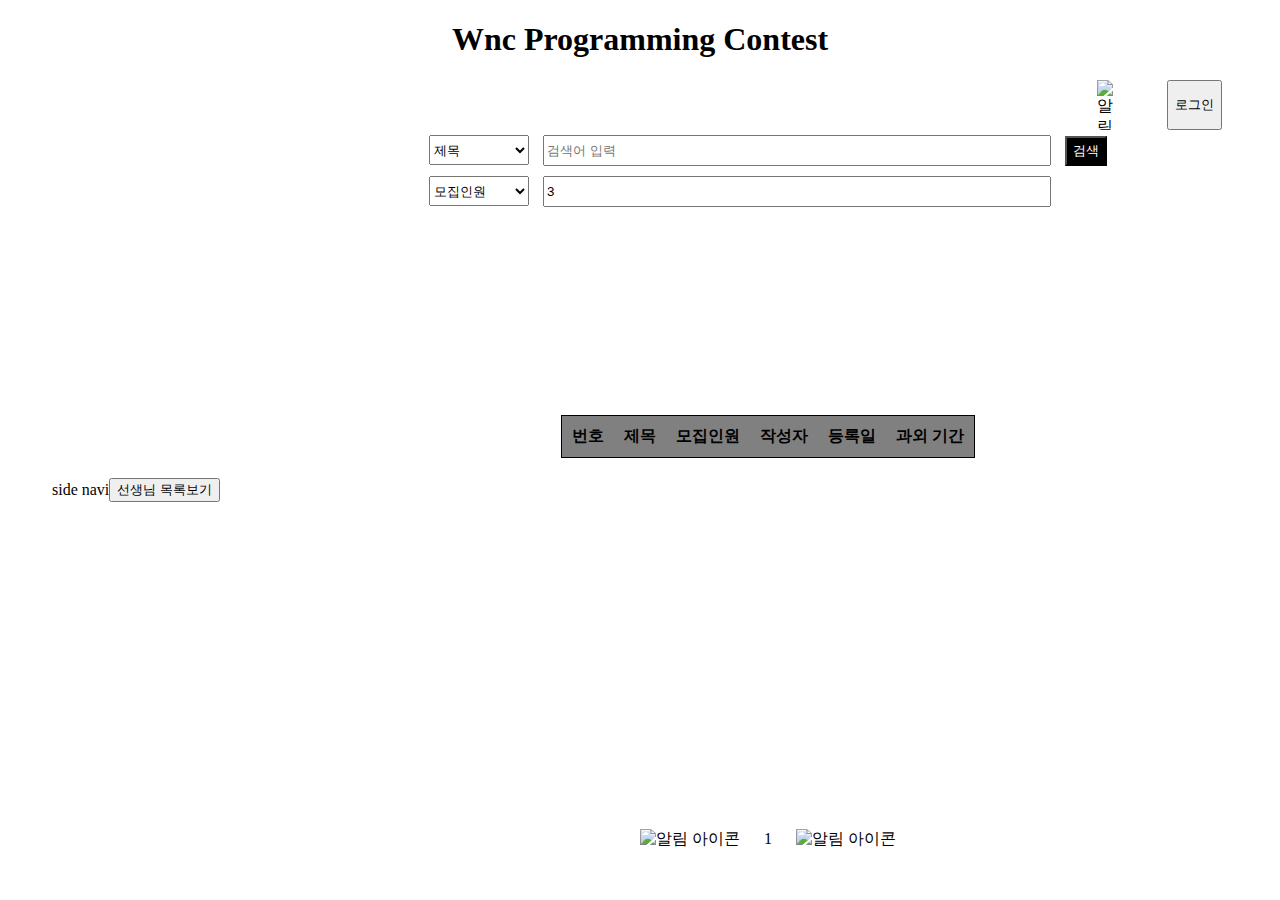
==== index.html @ e2705a22 "final bun somgthing have a problem" ====
<!DOCTYPE html>
<html lang="ko">
    <head>
        <meta charset="UTF-8" />
        <meta http-equiv="X-UA-Compatible" content="IE=edge" />
        <meta name="viewport" content="width=device-width, initial-scale=1.0" />
        <link href="./main.css" rel="stylesheet" />
        <script src="https://ajax.googleapis.com/ajax/libs/jquery/3.5.1/jquery.min.js"></script>
        <!-- <script src="http://code.jquery.com/jquery-latest.min.js"></script> -->
        <script src="https://www.gstatic.com/firebasejs/8.10.0/firebase-app.js"></script>
        <script src="https://www.gstatic.com/firebasejs/8.10.0/firebase-firestore.js"></script>
        <script src="https://www.gstatic.com/firebasejs/8.10.0/firebase-storage.js"></script>
        <title>Document</title>

        <script defer src="/__/firebase/9.4.0/firebase-app-compat.js"></script>
        <script defer src="/__/firebase/9.4.0/firebase-auth-compat.js"></script>
        <script
            defer
            src="/__/firebase/9.4.0/firebase-database-compat.js"
        ></script>
        <script
            defer
            src="/__/firebase/9.4.0/firebase-firestore-compat.js"
        ></script>
        <script
            defer
            src="/__/firebase/9.4.0/firebase-functions-compat.js"
        ></script>
        <script
            defer
            src="/__/firebase/9.4.0/firebase-messaging-compat.js"
        ></script>
        <script
            defer
            src="/__/firebase/9.4.0/firebase-storage-compat.js"
        ></script>
        <script
            defer
            src="/__/firebase/9.4.0/firebase-analytics-compat.js"
        ></script>
        <script
            defer
            src="/__/firebase/9.4.0/firebase-remote-config-compat.js"
        ></script>
        <script
            defer
            src="/__/firebase/9.4.0/firebase-performance-compat.js"
        ></script>

        <script defer src="/__/firebase/init.js?useEmulator=true"></script>
    </head>
    <body>
        <h1>Wnc Programming Contest</h1>

        <div id="top_navi">
            <button id="register_board">게시물 등록하기</button>
            <button id="my_board">내 게시물</button>
            <span id="users"></span>
            <button id="update">회원정보수정</button>
            <img
                id="alert_icon"
                src="./images/notification.png"
                alt="알림 아이콘"
            />
            <button id="logout_btn">로그아웃</button>
            <button id="login_btn">로그인</button>
        </div>
        <div id="side_navi">
            side navi
            <input id="teacherList" type="button" value="선생님 목록보기" />
        </div>
        <div id="board">
            <div id="board_search">
                <select id="cate" name="category">
                    <option id="title" value="title" selected>제목</option>
                    <option id="teacher" value="teacher">선생님</option>
                </select>
                <input
                    class="category"
                    id="category_input"
                    placeholder="검색어 입력"
                />
                <input type="button" id="category_search" value="검색" />
                <br />
                <select name="recruitment">
                    <option id="recruitment" selected>모집인원</option>
                </select>
                <input
                    class="category"
                    id="recruitment_input"
                    type="number"
                    value="3"
                />
            </div>

            <div id="board_table">
                <table>
                    <thead>
                        <tr>
                            <th>번호</th>
                            <th>제목</th>
                            <th>모집인원</th>
                            <th>작성자</th>
                            <th>등록일</th>
                            <th>과외 기간</th>
                        </tr>
                    </thead>
                    <tbody></tbody>
                </table>
            </div>
            <div id="board_page">
                <img
                    id="page_icon1"
                    src="./images/left-arrow.png"
                    alt="알림 아이콘"
                />
                <span id="page_index">1</span>
                <img
                    id="page_icon2"
                    src="./images/right-arrow.png"
                    alt="알림 아이콘"
                />
            </div>
        </div>

        <script>
            // import { initializeApp } from "https://www.gstatic.com/firebasejs/9.4.0/firebase-app.js";
            // import { getAnalytics } from "https://www.gstatic.com/firebasejs/9.4.0/firebase-analytics.js";
            // import firebase from "https://www.gstatic.com/firebasejs/8.10.0/firebase-app.js";
            // import "https://www.gstatic.com/firebasejs/8.10.0/firebase-firestore.js";

            // const firebase = require("firebase");
            // Required for side-effects
            // require("firebase/firestore");
            // firebase.initializeApp({
            //     apiKey: "AIzaSyDiOMeXpGNgYBSphTJZN4cZLeJRCtV9Ae4",
            //     authDomain: "wnc-deachung.firebaseapp.com",
            //     projectId: "wnc-deachung",
            // });
            const firebaseConfig = {
                apiKey: "AIzaSyDiOMeXpGNgYBSphTJZN4cZLeJRCtV9Ae4",
                authDomain: "wnc-deachung.firebaseapp.com",
                projectId: "wnc-deachung",
                storageBucket: "wnc-deachung.appspot.com",
                messagingSenderId: "769266517788",
                appId: "1:769266517788:web:7f37d9571d2850627ddcd9",
                measurementId: "G-Y3NNN50WLQ",
            };
            firebase.initializeApp(firebaseConfig);

            var db = firebase.firestore();
            var storage = firebase.storage();
            var storageRef = storage.ref();
            // Import the functions you need from the SDKs you need
            // import { initializeApp } from "firebase/app";
            // import { getAnalytics } from "firebase/analytics";
            // TODO: Add SDKs for Firebase products that you want to use
            // https://firebase.google.com/docs/web/setup#available-libraries

            // Your web app's Firebase configuration
            // For Firebase JS SDK v7.20.0 and later, measurementId is optional

            // Initialize Firebase
        </script>
        <!-- <script src="join.js"></script> -->
        <script src="./main.js"></script>

        <script src="main_db.js"></script>
    </body>
</html>
---- main.css ----
h1 {
    text-align: center;
}
#register_board {
    margin-left: 50%;
    display: none;
    margin-right: 50px;
}
#my_board {
    display: none;
    margin-right: 50px;
}
#update {
    display: none;
    margin-left: 30px;
}
#logout_btn {
    /* height: 30px; */
    /* flex-grow: 1; */
    /* display: inline-block; */
    display: none;
    margin-right: 50px;
}
#login_btn {
    /* height: 30px; */
    /* flex-grow: 1; */
    /* display: inline-block; */
    margin-right: 50px;
}
#alert_icon {
    margin-left: auto;
    display: block;
    width: 100px;
    height: 50px;
    margin-right: 50px;
    /* object-fit: cover; */
    /* height: 100px; */
    /* width: 100; */
}
#top_navi {
    /* height: 200px; */
    /* border: 1px solid blue; */
    margin-left: auto;
    /* border: 3px dotted blue; */
    /* width: 50%; */
    display: flex;
}
#side_navi {
    display: flex;
    justify-content: center;
    align-items: center;
    vertical-align: middle;
    text-align: center;
    float: left;
    width: 20vw;
    height: 80vh;
    /* border: 1px solid blue; */
}
#board_search {
    height: 100px;
    /* width: auto; */
    margin-left: auto;
    margin-right: auto;
    justify-self: center;
    /* border: 1px solid blue; */
    /* width: 100%;      */
}
#board {
    width: 70vw;
    height: 80vh;
    display: grid;
    /* border: 1px solid blue; */
    margin: 0 auto;
}
.category {
    width: 500px;
    margin: 5px;
    height: 25px;
}
#category_search {
    color: white;
    background-color: black;
    margin: 5px;
    height: 30px;
}
select {
    width: 100px;
    margin: 5px;
    height: 30px;
}
#board_table {
    margin-left: auto;
    margin-right: auto;
    justify-self: center;
}
#board_page {
    align-self: flex-end;
    /* text-align: end; */
    margin-left: auto;
    margin-right: auto;
    justify-self: center;
}
#alert_icon {
    width: 20px;
}
#page_icon1 {
    width: 12px;
    margin: 0px 20px;
}
#page_icon2 {
    width: 12px;
    margin: 0px 20px;
}
table {
    font-family: "arial", "sans-serif";

    border: 1px solid black;
    border-collapse: collapse;
}
tr {
    border-bottom: 1px solid black;
}
th,
td {
    padding: 10px;
    text-align: center;
    /* border:  1px solid black; */
}
th {
    background-color: grey;
}
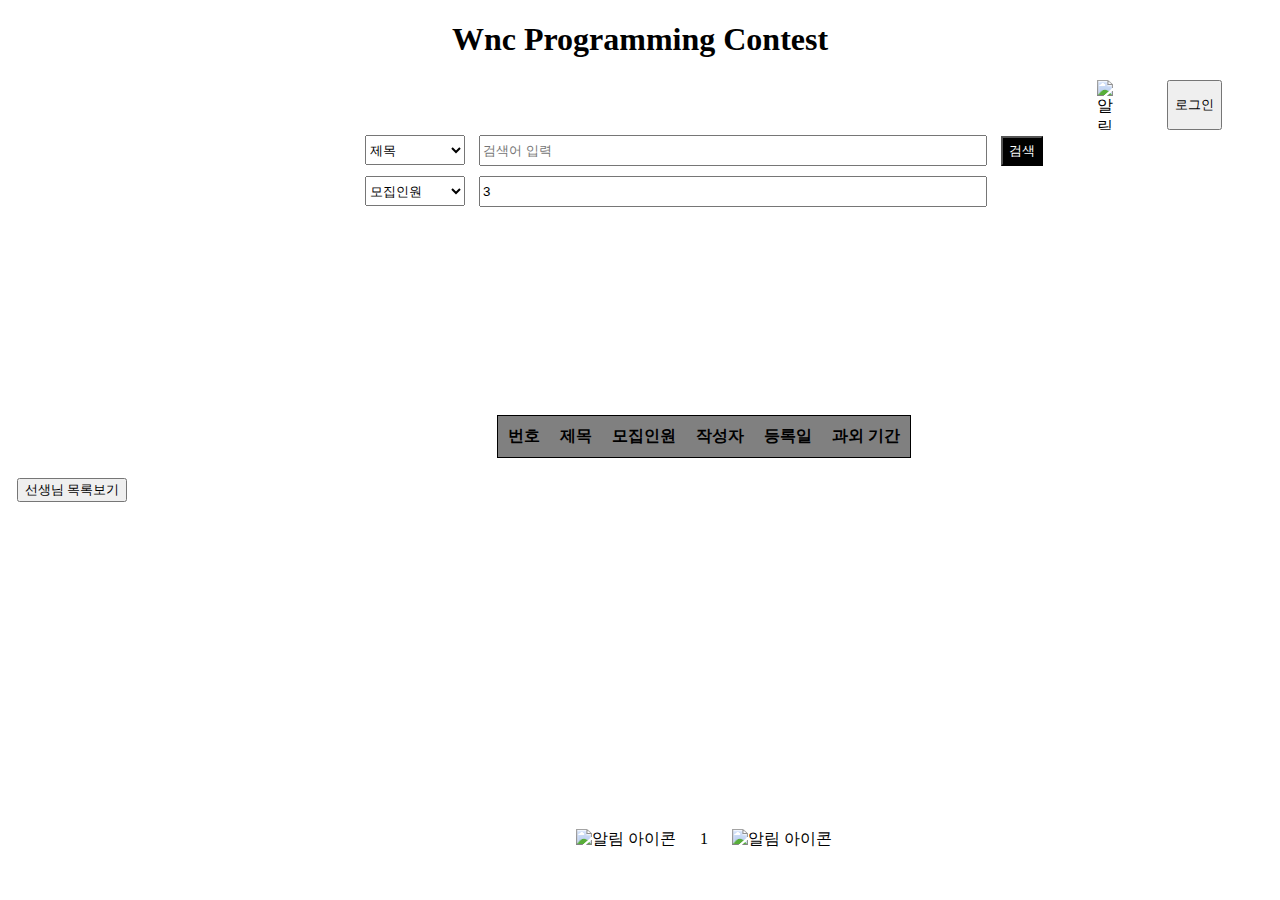
==== commit 364c04b5: "refactor : code split" ====
--- a/index.html
+++ b/index.html
@@ -1,170 +1,148 @@
 <!DOCTYPE html>
 <html lang="ko">
-    <head>
-        <meta charset="UTF-8" />
-        <meta http-equiv="X-UA-Compatible" content="IE=edge" />
-        <meta name="viewport" content="width=device-width, initial-scale=1.0" />
-        <link href="./main.css" rel="stylesheet" />
-        <script src="https://ajax.googleapis.com/ajax/libs/jquery/3.5.1/jquery.min.js"></script>
-        <!-- <script src="http://code.jquery.com/jquery-latest.min.js"></script> -->
-        <script src="https://www.gstatic.com/firebasejs/8.10.0/firebase-app.js"></script>
-        <script src="https://www.gstatic.com/firebasejs/8.10.0/firebase-firestore.js"></script>
-        <script src="https://www.gstatic.com/firebasejs/8.10.0/firebase-storage.js"></script>
-        <title>Document</title>
+  <head>
+    <meta charset="UTF-8" />
+    <meta http-equiv="X-UA-Compatible" content="IE=edge" />
+    <meta name="viewport" content="width=device-width, initial-scale=1.0" />
+    <link href="./main.css" rel="stylesheet" />
+    <script src="https://ajax.googleapis.com/ajax/libs/jquery/3.5.1/jquery.min.js"></script>
+    <!-- <script src="http://code.jquery.com/jquery-latest.min.js"></script> -->
+    <script src="https://www.gstatic.com/firebasejs/8.10.0/firebase-app.js"></script>
+    <script src="https://www.gstatic.com/firebasejs/8.10.0/firebase-firestore.js"></script>
+    <script src="https://www.gstatic.com/firebasejs/8.10.0/firebase-storage.js"></script>
+    <title>Document</title>
 
-        <script defer src="/__/firebase/9.4.0/firebase-app-compat.js"></script>
-        <script defer src="/__/firebase/9.4.0/firebase-auth-compat.js"></script>
-        <script
-            defer
-            src="/__/firebase/9.4.0/firebase-database-compat.js"
-        ></script>
-        <script
-            defer
-            src="/__/firebase/9.4.0/firebase-firestore-compat.js"
-        ></script>
-        <script
-            defer
-            src="/__/firebase/9.4.0/firebase-functions-compat.js"
-        ></script>
-        <script
-            defer
-            src="/__/firebase/9.4.0/firebase-messaging-compat.js"
-        ></script>
-        <script
-            defer
-            src="/__/firebase/9.4.0/firebase-storage-compat.js"
-        ></script>
-        <script
-            defer
-            src="/__/firebase/9.4.0/firebase-analytics-compat.js"
-        ></script>
-        <script
-            defer
-            src="/__/firebase/9.4.0/firebase-remote-config-compat.js"
-        ></script>
-        <script
-            defer
-            src="/__/firebase/9.4.0/firebase-performance-compat.js"
-        ></script>
+    <script defer src="/__/firebase/9.4.0/firebase-app-compat.js"></script>
+    <script defer src="/__/firebase/9.4.0/firebase-auth-compat.js"></script>
+    <script defer src="/__/firebase/9.4.0/firebase-database-compat.js"></script>
+    <script
+      defer
+      src="/__/firebase/9.4.0/firebase-firestore-compat.js"
+    ></script>
+    <script
+      defer
+      src="/__/firebase/9.4.0/firebase-functions-compat.js"
+    ></script>
+    <script
+      defer
+      src="/__/firebase/9.4.0/firebase-messaging-compat.js"
+    ></script>
+    <script defer src="/__/firebase/9.4.0/firebase-storage-compat.js"></script>
+    <script
+      defer
+      src="/__/firebase/9.4.0/firebase-analytics-compat.js"
+    ></script>
+    <script
+      defer
+      src="/__/firebase/9.4.0/firebase-remote-config-compat.js"
+    ></script>
+    <script
+      defer
+      src="/__/firebase/9.4.0/firebase-performance-compat.js"
+    ></script>
 
-        <script defer src="/__/firebase/init.js?useEmulator=true"></script>
-    </head>
-    <body>
-        <h1>Wnc Programming Contest</h1>
+    <script defer src="/__/firebase/init.js?useEmulator=true"></script>
+  </head>
+  <body>
+    <h1>Wnc Programming Contest</h1>
 
-        <div id="top_navi">
-            <button id="register_board">게시물 등록하기</button>
-            <button id="my_board">내 게시물</button>
-            <span id="users"></span>
-            <button id="update">회원정보수정</button>
-            <img
-                id="alert_icon"
-                src="./images/notification.png"
-                alt="알림 아이콘"
-            />
-            <button id="logout_btn">로그아웃</button>
-            <button id="login_btn">로그인</button>
-        </div>
-        <div id="side_navi">
-            side navi
-            <input id="teacherList" type="button" value="선생님 목록보기" />
-        </div>
-        <div id="board">
-            <div id="board_search">
-                <select id="cate" name="category">
-                    <option id="title" value="title" selected>제목</option>
-                    <option id="teacher" value="teacher">선생님</option>
-                </select>
-                <input
-                    class="category"
-                    id="category_input"
-                    placeholder="검색어 입력"
-                />
-                <input type="button" id="category_search" value="검색" />
-                <br />
-                <select name="recruitment">
-                    <option id="recruitment" selected>모집인원</option>
-                </select>
-                <input
-                    class="category"
-                    id="recruitment_input"
-                    type="number"
-                    value="3"
-                />
-            </div>
+    <div id="top_navi">
+      <button id="register_board">게시물 등록하기</button>
+      <button id="my_board">내 게시물</button>
+      <span id="users"></span>
+      <button id="update">회원정보수정</button>
+      <img id="alert_icon" src="./images/notification.png" alt="알림 아이콘" />
+      <button id="logout_btn">로그아웃</button>
+      <button id="login_btn">로그인</button>
+    </div>
+    <div id="side_navi">
+      <!-- side navi -->
+      <input id="teacherList" type="button" value="선생님 목록보기" />
+    </div>
+    <div id="board">
+      <div id="board_search">
+        <select id="cate" name="category">
+          <option id="title" value="title" selected>제목</option>
+          <option id="teacher" value="teacher">선생님</option>
+        </select>
+        <input class="category" id="category_input" placeholder="검색어 입력" />
+        <input type="button" id="category_search" value="검색" />
+        <br />
+        <select name="recruitment">
+          <option id="recruitment" selected>모집인원</option>
+        </select>
+        <input
+          class="category"
+          id="recruitment_input"
+          type="number"
+          value="3"
+        />
+      </div>
 
-            <div id="board_table">
-                <table>
-                    <thead>
-                        <tr>
-                            <th>번호</th>
-                            <th>제목</th>
-                            <th>모집인원</th>
-                            <th>작성자</th>
-                            <th>등록일</th>
-                            <th>과외 기간</th>
-                        </tr>
-                    </thead>
-                    <tbody></tbody>
-                </table>
-            </div>
-            <div id="board_page">
-                <img
-                    id="page_icon1"
-                    src="./images/left-arrow.png"
-                    alt="알림 아이콘"
-                />
-                <span id="page_index">1</span>
-                <img
-                    id="page_icon2"
-                    src="./images/right-arrow.png"
-                    alt="알림 아이콘"
-                />
-            </div>
-        </div>
+      <div id="board_table">
+        <table>
+          <thead>
+            <tr>
+              <th>번호</th>
+              <th>제목</th>
+              <th>모집인원</th>
+              <th>작성자</th>
+              <th>등록일</th>
+              <th>과외 기간</th>
+            </tr>
+          </thead>
+          <tbody></tbody>
+        </table>
+      </div>
+      <div id="board_page">
+        <img id="page_icon1" src="./images/left-arrow.png" alt="알림 아이콘" />
+        <span id="page_index">1</span>
+        <img id="page_icon2" src="./images/right-arrow.png" alt="알림 아이콘" />
+      </div>
+    </div>
 
-        <script>
-            // import { initializeApp } from "https://www.gstatic.com/firebasejs/9.4.0/firebase-app.js";
-            // import { getAnalytics } from "https://www.gstatic.com/firebasejs/9.4.0/firebase-analytics.js";
-            // import firebase from "https://www.gstatic.com/firebasejs/8.10.0/firebase-app.js";
-            // import "https://www.gstatic.com/firebasejs/8.10.0/firebase-firestore.js";
+    <script>
+      // import { initializeApp } from "https://www.gstatic.com/firebasejs/9.4.0/firebase-app.js";
+      // import { getAnalytics } from "https://www.gstatic.com/firebasejs/9.4.0/firebase-analytics.js";
+      // import firebase from "https://www.gstatic.com/firebasejs/8.10.0/firebase-app.js";
+      // import "https://www.gstatic.com/firebasejs/8.10.0/firebase-firestore.js";
 
-            // const firebase = require("firebase");
-            // Required for side-effects
-            // require("firebase/firestore");
-            // firebase.initializeApp({
-            //     apiKey: "AIzaSyDiOMeXpGNgYBSphTJZN4cZLeJRCtV9Ae4",
-            //     authDomain: "wnc-deachung.firebaseapp.com",
-            //     projectId: "wnc-deachung",
-            // });
-            const firebaseConfig = {
-                apiKey: "AIzaSyDiOMeXpGNgYBSphTJZN4cZLeJRCtV9Ae4",
-                authDomain: "wnc-deachung.firebaseapp.com",
-                projectId: "wnc-deachung",
-                storageBucket: "wnc-deachung.appspot.com",
-                messagingSenderId: "769266517788",
-                appId: "1:769266517788:web:7f37d9571d2850627ddcd9",
-                measurementId: "G-Y3NNN50WLQ",
-            };
-            firebase.initializeApp(firebaseConfig);
+      // const firebase = require("firebase");
+      // Required for side-effects
+      // require("firebase/firestore");
+      // firebase.initializeApp({
+      //     apiKey: "AIzaSyDiOMeXpGNgYBSphTJZN4cZLeJRCtV9Ae4",
+      //     authDomain: "wnc-deachung.firebaseapp.com",
+      //     projectId: "wnc-deachung",
+      // });
+      const firebaseConfig = {
+        apiKey: "AIzaSyDiOMeXpGNgYBSphTJZN4cZLeJRCtV9Ae4",
+        authDomain: "wnc-deachung.firebaseapp.com",
+        projectId: "wnc-deachung",
+        storageBucket: "wnc-deachung.appspot.com",
+        messagingSenderId: "769266517788",
+        appId: "1:769266517788:web:7f37d9571d2850627ddcd9",
+        measurementId: "G-Y3NNN50WLQ",
+      };
+      firebase.initializeApp(firebaseConfig);
 
-            var db = firebase.firestore();
-            var storage = firebase.storage();
-            var storageRef = storage.ref();
-            // Import the functions you need from the SDKs you need
-            // import { initializeApp } from "firebase/app";
-            // import { getAnalytics } from "firebase/analytics";
-            // TODO: Add SDKs for Firebase products that you want to use
-            // https://firebase.google.com/docs/web/setup#available-libraries
+      var db = firebase.firestore();
+      var storage = firebase.storage();
+      var storageRef = storage.ref();
+      // Import the functions you need from the SDKs you need
+      // import { initializeApp } from "firebase/app";
+      // import { getAnalytics } from "firebase/analytics";
+      // TODO: Add SDKs for Firebase products that you want to use
+      // https://firebase.google.com/docs/web/setup#available-libraries
 
-            // Your web app's Firebase configuration
-            // For Firebase JS SDK v7.20.0 and later, measurementId is optional
+      // Your web app's Firebase configuration
+      // For Firebase JS SDK v7.20.0 and later, measurementId is optional
 
-            // Initialize Firebase
-        </script>
-        <!-- <script src="join.js"></script> -->
-        <script src="./main.js"></script>
+      // Initialize Firebase
+    </script>
+    <!-- <script src="join.js"></script> -->
+    <script src="./main.js"></script>
 
-        <script src="main_db.js"></script>
-    </body>
+    <script src="main_db.js"></script>
+  </body>
 </html>
--- a/main.css
+++ b/main.css
@@ -1,131 +1,131 @@
 h1 {
-    text-align: center;
+  text-align: center;
 }
 #register_board {
-    margin-left: 50%;
-    display: none;
-    margin-right: 50px;
+  margin-left: 50%;
+  display: none;
+  margin-right: 50px;
 }
 #my_board {
-    display: none;
-    margin-right: 50px;
+  display: none;
+  margin-right: 50px;
 }
 #update {
-    display: none;
-    margin-left: 30px;
+  display: none;
+  margin-left: 30px;
 }
 #logout_btn {
-    /* height: 30px; */
-    /* flex-grow: 1; */
-    /* display: inline-block; */
-    display: none;
-    margin-right: 50px;
+  /* height: 30px; */
+  /* flex-grow: 1; */
+  /* display: inline-block; */
+  display: none;
+  margin-right: 50px;
 }
 #login_btn {
-    /* height: 30px; */
-    /* flex-grow: 1; */
-    /* display: inline-block; */
-    margin-right: 50px;
+  /* height: 30px; */
+  /* flex-grow: 1; */
+  /* display: inline-block; */
+  margin-right: 50px;
 }
 #alert_icon {
-    margin-left: auto;
-    display: block;
-    width: 100px;
-    height: 50px;
-    margin-right: 50px;
-    /* object-fit: cover; */
-    /* height: 100px; */
-    /* width: 100; */
+  margin-left: auto;
+  display: block;
+  width: 100px;
+  height: 50px;
+  margin-right: 50px;
+  /* object-fit: cover; */
+  /* height: 100px; */
+  /* width: 100; */
 }
 #top_navi {
-    /* height: 200px; */
-    /* border: 1px solid blue; */
-    margin-left: auto;
-    /* border: 3px dotted blue; */
-    /* width: 50%; */
-    display: flex;
+  /* height: 200px; */
+  /* border: 1px solid blue; */
+  margin-left: auto;
+  /* border: 3px dotted blue; */
+  /* width: 50%; */
+  display: flex;
 }
 #side_navi {
-    display: flex;
-    justify-content: center;
-    align-items: center;
-    vertical-align: middle;
-    text-align: center;
-    float: left;
-    width: 20vw;
-    height: 80vh;
-    /* border: 1px solid blue; */
+  display: flex;
+  justify-content: center;
+  align-items: center;
+  vertical-align: middle;
+  text-align: center;
+  float: left;
+  width: 10vw;
+  height: 80vh;
+  /* border: 1px solid blue; */
 }
 #board_search {
-    height: 100px;
-    /* width: auto; */
-    margin-left: auto;
-    margin-right: auto;
-    justify-self: center;
-    /* border: 1px solid blue; */
-    /* width: 100%;      */
+  height: 100px;
+  /* width: auto; */
+  margin-left: auto;
+  margin-right: auto;
+  justify-self: center;
+  /* border: 1px solid blue; */
+  /* width: 100%;      */
 }
 #board {
-    width: 70vw;
-    height: 80vh;
-    display: grid;
-    /* border: 1px solid blue; */
-    margin: 0 auto;
+  width: 70vw;
+  height: 80vh;
+  display: grid;
+  /* border: 1px solid blue; */
+  margin: 0 auto;
 }
 .category {
-    width: 500px;
-    margin: 5px;
-    height: 25px;
+  width: 500px;
+  margin: 5px;
+  height: 25px;
 }
 #category_search {
-    color: white;
-    background-color: black;
-    margin: 5px;
-    height: 30px;
+  color: white;
+  background-color: black;
+  margin: 5px;
+  height: 30px;
 }
 select {
-    width: 100px;
-    margin: 5px;
-    height: 30px;
+  width: 100px;
+  margin: 5px;
+  height: 30px;
 }
 #board_table {
-    margin-left: auto;
-    margin-right: auto;
-    justify-self: center;
+  margin-left: auto;
+  margin-right: auto;
+  justify-self: center;
 }
 #board_page {
-    align-self: flex-end;
-    /* text-align: end; */
-    margin-left: auto;
-    margin-right: auto;
-    justify-self: center;
+  align-self: flex-end;
+  /* text-align: end; */
+  margin-left: auto;
+  margin-right: auto;
+  justify-self: center;
 }
 #alert_icon {
-    width: 20px;
+  width: 20px;
 }
 #page_icon1 {
-    width: 12px;
-    margin: 0px 20px;
+  width: 12px;
+  margin: 0px 20px;
 }
 #page_icon2 {
-    width: 12px;
-    margin: 0px 20px;
+  width: 12px;
+  margin: 0px 20px;
 }
 table {
-    font-family: "arial", "sans-serif";
+  font-family: "arial", "sans-serif";
 
-    border: 1px solid black;
-    border-collapse: collapse;
+  border: 1px solid black;
+  border-collapse: collapse;
 }
 tr {
-    border-bottom: 1px solid black;
+  border-bottom: 1px solid black;
 }
 th,
 td {
-    padding: 10px;
-    text-align: center;
-    /* border:  1px solid black; */
+  padding: 10px;
+  text-align: center;
+  /* border:  1px solid black; */
 }
 th {
-    background-color: grey;
+  background-color: grey;
 }
